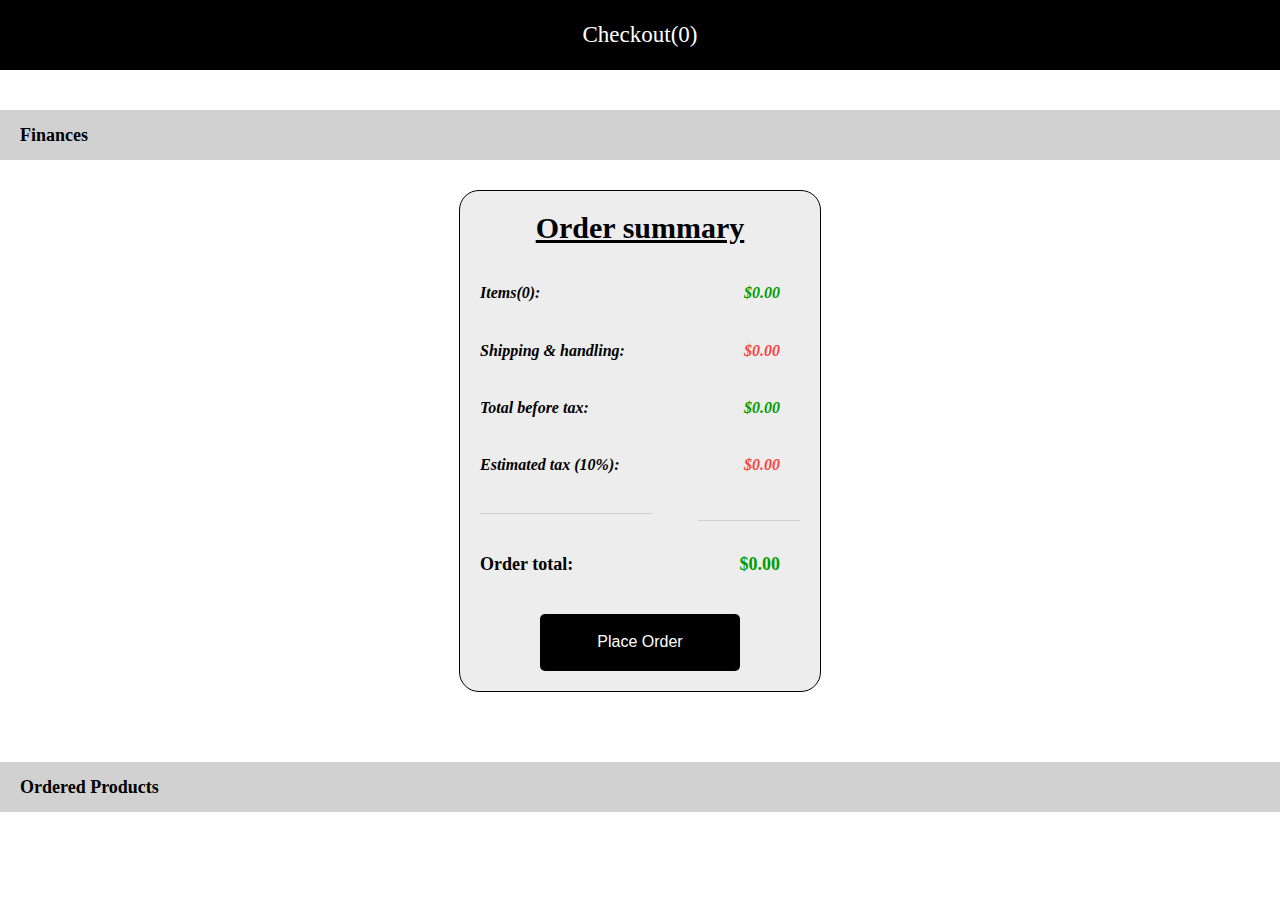
==== checkout.html @ 45b6d463 "first commit" ====
<!DOCTYPE html>
<html lang="en">
  <head>
    <meta charset="UTF-8">
    <meta name="viewport" content="width=device-width, initial-scale=1.0">
    <title>Checkout</title>
    <link rel="stylesheet" href="styles/checkout.css">
  </head>
  <body>
    <div class="order-successful js-success">
      <div class="text">
        Order successful!<br>
        Check receipt below
      </div>
      <div class="multicolor js-multicolor"></div>
    </div>
    <nav>Checkout(<span class="js-amount"></span>)</nav>
    <main>
      <div class="header"><p>Finances</p></div>
      <div class="purchase-container">
        <div class="purchase-details">
          <div class="order-header">Order summary</div>
          <div class="details">Items(<p class="js-amount" style="display: inline-block;"></p>): <span class="js-price">$0.00</span></div>
          <div class="details">Shipping &amp; handling: <span class="loss js-shipping">$0.00</span></div>
          <div class="details">Total before tax: <span class="js-before-tax">$0.00</span></div>
          <div class="details">Estimated tax (10%): <span class="loss js-tax">$0.00</span></div>
          <hr class="hr1"><hr class="hr2">
          <div class="total">Order total: <span class="js-total">$0.00</span></div>
          <button class="order-button js-button">Place Order</button>
        </div>
        <a href="receipt.html"><button class="view-receipt js-receipt">View Receipt</button></a>
      </div>
      <div class="header"><p>Ordered Products</p></div>
      <div class="overall-ordered">

      </div>
    </main>

    <script src="scripts/checkout.js" type="module"></script>
  </body>
</html>
---- styles/checkout.css ----
* {
  margin: 0px;
  padding: 0px;
}
body {
  font-family: Nunito;
  position: relative;
  color: black;
  display: grid;
}
a {
  text-decoration: none;
  color: black;
}
.order-successful {
  height: 60px;
  width: 220px;
  background-color: rgb(202, 255, 237);
  margin: auto;
  display: flex;
  align-items: center;
  margin: auto;
  font-weight: 700;
  font-size: 15px;
  color: rgb(0, 157, 0);
  position: fixed;
  z-index: 100;
  left: 40%;
  transform: translateY(-70px);
  transition: transform 0.2s;
}
.text {
  margin-left: 20px;
}
.multicolor {
  width: 220px;
  height: 8px;
  background: linear-gradient(to right, red, orange, yellow, green, blue, indigo, violet);
  position: absolute;
  top: 60px;
  border-bottom-left-radius: 1px;
  border-bottom-right-radius: 1px;
}
nav {
  width: 100%;
  height: 70px;
  font-size: 23px;
  display: flex;
  justify-content: center;
  align-items: center;
  background-color: black;
  color: white;
  margin-bottom: 20px;
  position: static;
}
.header {
  height: 50px;
  background-color: rgb(209, 209, 209);
  display: flex;
  align-items: center;
  margin-top: 20px;
}
.header p {
  font-size: 18px;
  font-weight: 800;
  margin-left: 20px;
}
.order-container {
  height: 180px;
  display: flex;
  background-color: rgb(234, 234, 234);
  margin: 20px 10px;
  border-radius: 5px;
  position: relative;
}
.shoe-image {
  width: 250px;
  height: 180px;
  background-color: white;
  margin-right: 20px;
  border-top-left-radius: 5px;
  border-bottom-left-radius: 5px;
  object-fit: cover;
}
.details-container {
  display: grid;
  row-gap: 10px;
  font-weight: 700;
}
.delete {
  width: 30px;
  height: 30px;
  position: absolute;
  bottom: 10px;
  right: 10px;
  cursor: pointer;
}
.purchase-container {
  display: flex;
  flex-direction: column;
  justify-content: center;
  align-items: center;
}
.purchase-details {
  width: 320px;
  height: 460px;
  margin: auto;
  margin-top: 30px;
  border: 1px solid;
  border-radius: 20px;
  display: grid;
  padding: 20px;
  margin-bottom: 50px;
  position: relative;
  background-color: rgb(237, 237, 237);
}
.order-header {
  font-size: 30px;
  font-weight: 800;
  text-align: center;
  text-decoration: underline;
  font-style: normal;
}
.details {
  font-weight: 600;
  font-style: italic;
}
.purchase-details div span {
  position: absolute;
  right: 40px;
  color: rgb(0, 157, 0);
  font-weight: 700;
}
.purchase-details div span.loss {
  color: rgb(254, 67, 67);
}
.hr1 {
  border: 1px solid rgb(207, 207, 207);
  border-top: none;
  width: 170px;
  height: 0px;
}
.hr2 {
  border: 1px solid rgb(207, 207, 207);
  border-top: none;
  width: 100px;
  height: 0px;
  position: absolute;
  right: 20px;
  bottom: 170px;
}
.purchase-details button {
  width: 200px;
  justify-self: center;
  background-color: black;
  color: white;
  border: none;
  border-radius: 5px;
  font-size: 16px;
  cursor: pointer;
}
.total {
  font-size: 18px;
  font-weight: 700;
}
.view-receipt {
  padding: 15px 20px;
  font-size: 16px;
  border-radius: 20px;
  border: 2px solid;
  cursor: pointer;
  display: none;
}
@media (max-width: 650px) {
  .order-successful {
    left: 30%;
  }
}
@media (max-width: 430px) {
  .order-container {
    height: 150px;
  }
  .shoe-image {
    width: 220px;
    height: 150px;
  }
}
@media (max-width: 380px) {
  .purchase-details {
    border: none;
    margin-top: 20px;
    margin-bottom: 50px;
    padding: 20px;
    border-radius: 0px;
    width:auto;
  }
  .purchase-details div span {
    right: 20px;
  }
}
@media (max-width: 320px) {
  .purchase-details {
    width: auto;
  }
  .order-container {
    height: 150px;
  }
  .shoe-image {
    width: 180px;
    height: 150px;
  }
}
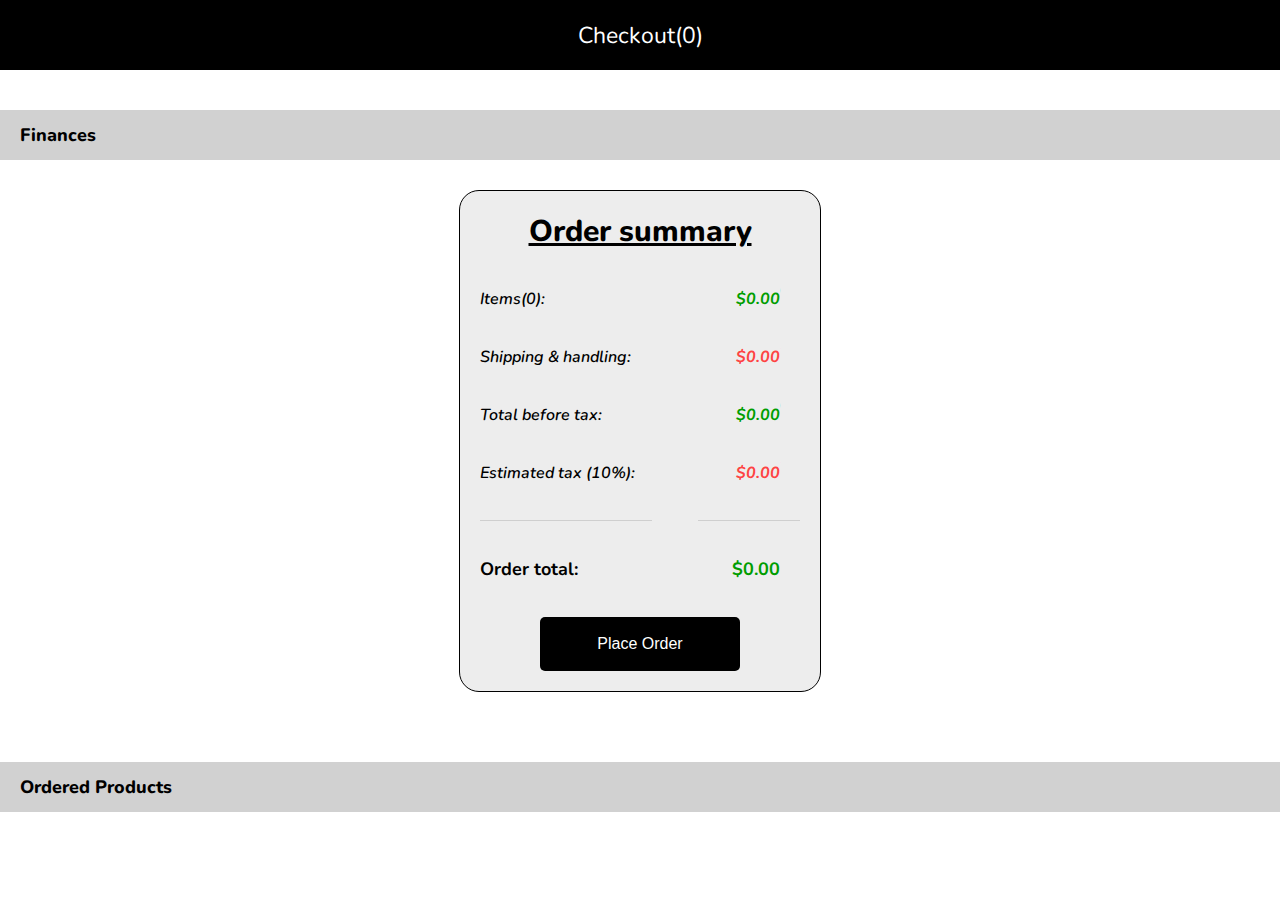
==== commit e134b6b5: "update" ====
--- a/checkout.html
+++ b/checkout.html
@@ -5,6 +5,9 @@
     <meta name="viewport" content="width=device-width, initial-scale=1.0">
     <title>Checkout</title>
     <link rel="stylesheet" href="styles/checkout.css">
+    <link rel="preconnect" href="https://fonts.googleapis.com">
+    <link rel="preconnect" href="https://fonts.gstatic.com" crossorigin>
+    <link href="https://fonts.googleapis.com/css2?family=Nunito:ital,wght@0,200;0,300;0,400;0,500;0,600;0,700;0,800;0,900;0,1000;1,200;1,300;1,400;1,500;1,600;1,700;1,800;1,900;1,1000&display=swap" rel="stylesheet">
   </head>
   <body>
     <div class="order-successful js-success">
--- a/styles/checkout.css
+++ b/styles/checkout.css
@@ -3,10 +3,11 @@
   padding: 0px;
 }
 body {
-  font-family: Nunito;
+  font-family: 'Nunito';
   position: relative;
   color: black;
   display: grid;
+  -webkit-tap-highlight-color: transparent;
 }
 a {
   text-decoration: none;
@@ -84,8 +85,12 @@
 }
 .details-container {
   display: grid;
-  row-gap: 10px;
-  font-weight: 700;
+  row-gap: 6px;
+  font-weight: 700;
+  margin-top: 5px;
+}
+.details-container p {
+  height: fit-content;
 }
 .delete {
   width: 30px;
@@ -178,14 +183,17 @@
 }
 @media (max-width: 430px) {
   .order-container {
-    height: 150px;
+    height: 160px;
   }
   .shoe-image {
     width: 220px;
-    height: 150px;
+    height: 160px;
   }
 }
 @media (max-width: 380px) {
+  .order-successful {
+    left: 20%;
+  }
   .purchase-details {
     border: none;
     margin-top: 20px;
@@ -197,6 +205,10 @@
   .purchase-details div span {
     right: 20px;
   }
+  .shoe-image {
+    width: 150px;
+    height: 160px;
+  }
 }
 @media (max-width: 320px) {
   .purchase-details {
